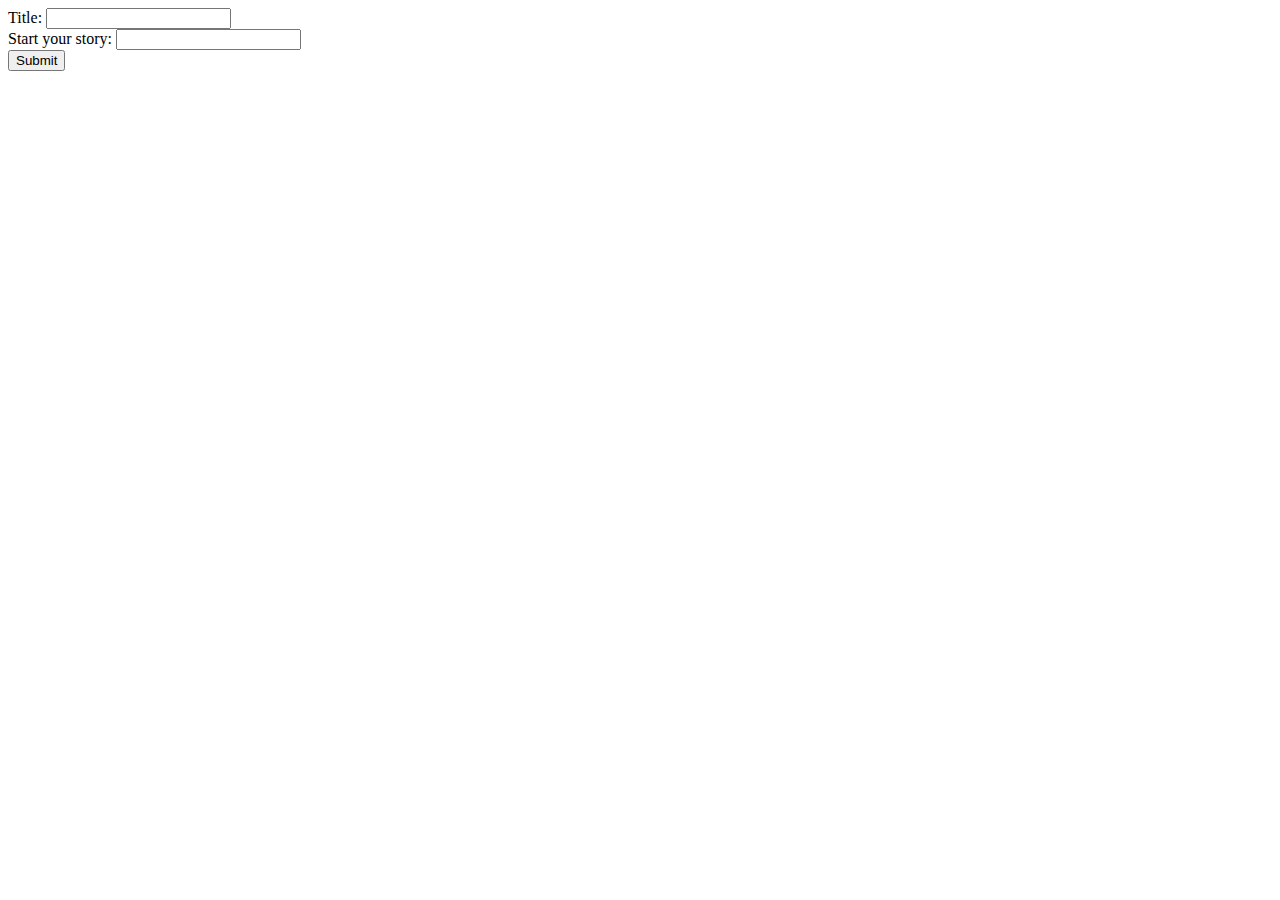
==== app/templates/add.html @ cb9c7b0a "added to db.py for functions to create new stories, and also formatted story cards in discover.html" ====
<!DOCTYPE html>
<html lang="en">
<head>
    <title>Document</title>
</head>
<body>
    <form action="/discover" method="POST">
        Title:
        <input type="text" name="title">
        <br>
        Start your story:
        <input type="text" name="first_part">
        <br>
        <input type="submit" name="addition">
    </form>
</body>
</html>
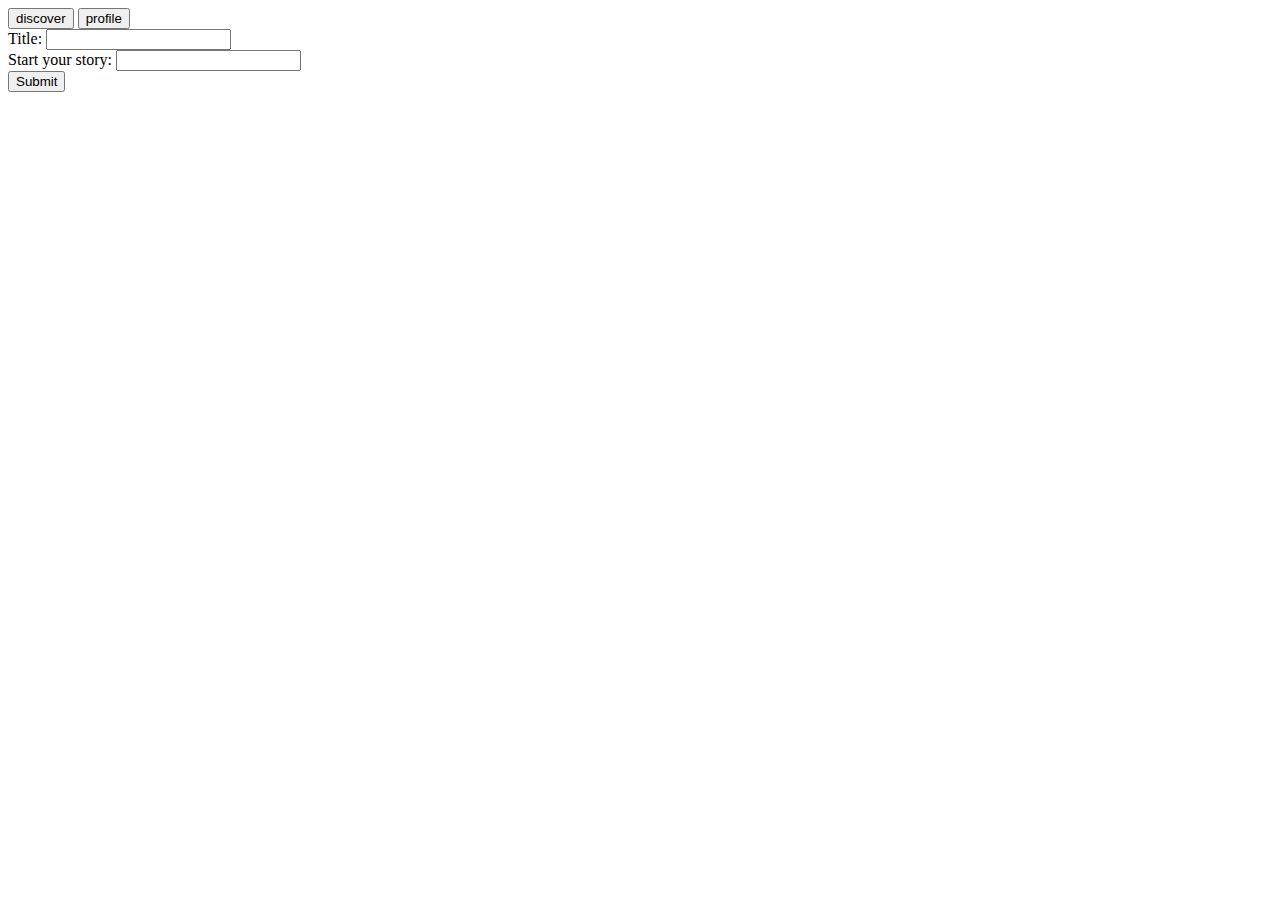
==== commit 7c4f18d2: "enters profile instead of discover when login/signup now" ====
--- a/app/templates/add.html
+++ b/app/templates/add.html
@@ -4,6 +4,10 @@
     <title>Document</title>
 </head>
 <body>
+    <form>
+        <button formaction="/">discover</button>
+        <button formaction="/profile">profile</button>
+    </form>
     <form action="/discover" method="POST">
         Title:
         <input type="text" name="title">
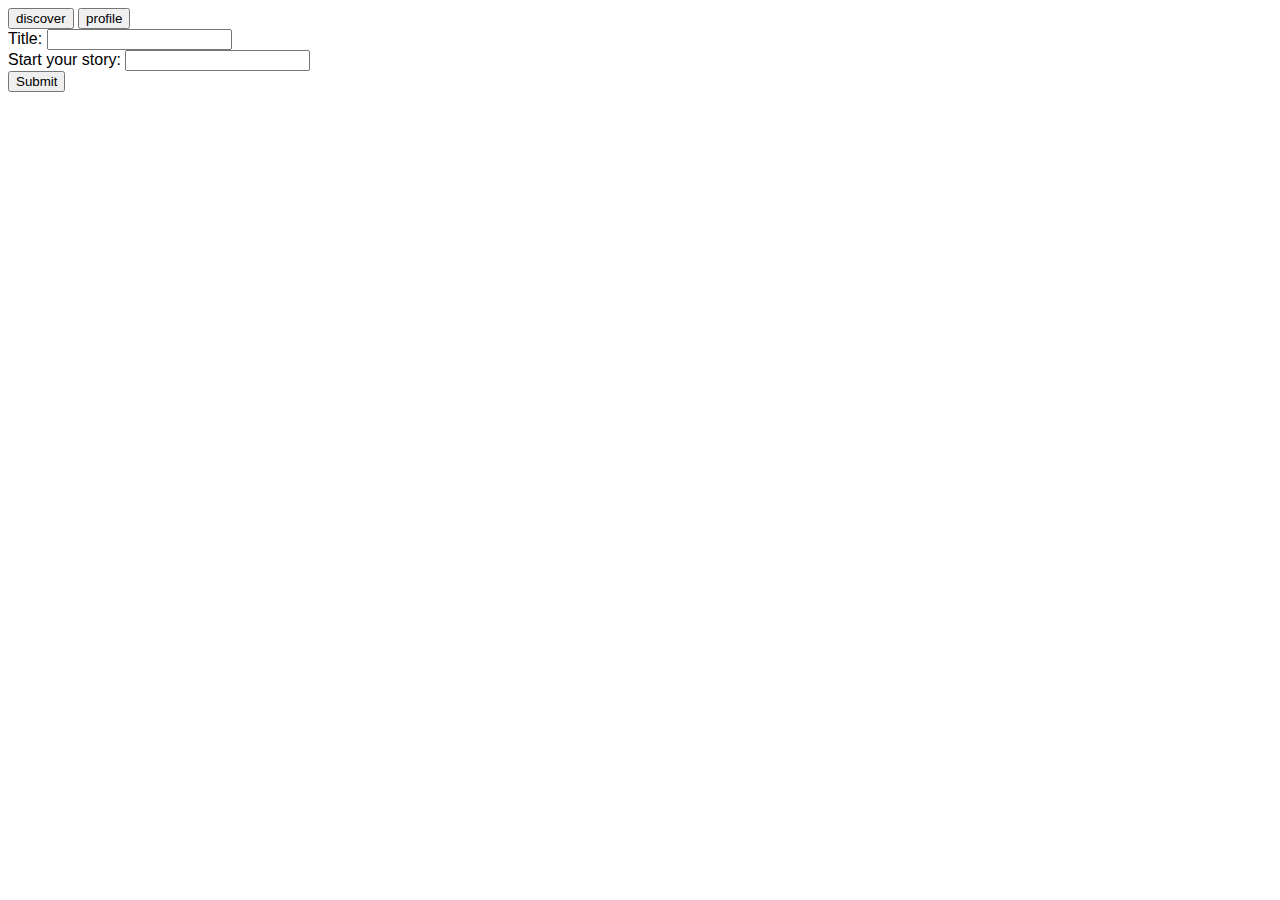
==== commit 289921b2: "wrote index.html" ====
--- a/app/templates/add.html
+++ b/app/templates/add.html
@@ -2,6 +2,7 @@
 <html lang="en">
 <head>
     <title>Document</title>
+    <link rel="stylesheet" href="../static/css/style.css">
 </head>
 <body>
     <form>
@@ -18,4 +19,4 @@
         <input type="submit" name="addition">
     </form>
 </body>
-</html>+</html>
--- a/app/static/css/style.css
+++ b/app/static/css/style.css
@@ -0,0 +1,136 @@
+body, html{
+  font-family: 'Segoe UI', Tahoma, Geneva, Verdana, sans-serif;
+}
+
+.home-button{
+  font-size: 16px;
+  border-radius: 25px;
+}
+
+.login-input{
+  border-radius: 25px;
+}
+
+.login-container {
+  width: 300px;
+  margin: auto;
+}
+
+.login-container,
+.login-form {
+  background-color: whitesmoke;
+  padding: 20px 10px;
+  border-radius: 25px;
+
+  /* this flex section makes it into a vertical flexbox
+  align-items centers the items in the flexbox */
+  display: flex;
+  flex-direction: column;
+  align-items: center;
+
+  text-align: center;
+}
+
+.login-form input {
+  margin-bottom: 20px;
+}
+
+.signup-form-login {
+  display: flex;
+  flex-direction: column;
+  align-items: center;
+  margin-top: 20px;
+}
+
+.signup-container,
+.signup-form{
+  background-color: whitesmoke;
+  padding: 20px 10px;
+  border-radius: 25px;
+
+  /* this flex section makes it into a vertical flexbox
+  align-items centers the items in the flexbox */
+
+  display: flex;
+  flex-direction: column;
+  align-items: center;
+
+  text-align: center;
+}
+
+.signup-container{
+  width: 300px;
+  margin: auto;
+}
+
+.signup-text{
+  font-family:Verdana, Geneva, Tahoma, sans-serif;
+}
+
+.signup-input{
+  border-radius: 25px;
+}
+
+.signup-login{
+  border-radius: 25px;
+}
+
+.welcome-container{
+  width: 300px;
+  margin: auto;
+}
+
+.welcome-container,
+.welcome-form{
+  position: relative;
+  top: 24px;
+  background-color: whitesmoke;
+  padding: 20px 10px;
+  border-radius: 25px;
+
+  /* this flex section makes it into a vertical flexbox
+  align-items centers the items in the flexbox */
+
+  display: flex;
+  flex-direction: column;
+  align-items: center;
+
+  text-align: center;
+}
+
+.welcome-text{
+  font-family:Verdana, Geneva, Tahoma, sans-serif;
+}
+.button{
+  align-items: center;
+  text-align: center;
+  display: flex;
+  border-radius: 25px;
+}
+
+.created-container{
+  position: relative;
+  background-color: whitesmoke;
+  padding: 20px 10px;
+  border-radius: 10px;
+
+  /* this flex section makes it into a vertical flexbox
+  align-items centers the items in the flexbox */
+
+  display: flex;
+  flex-direction: column;
+}
+
+.contributed-container{
+  position: relative;
+  top: 24px;
+  background-color: whitesmoke;
+  padding: 20px 10px;
+  border-radius: 10px;
+
+  /* this flex section makes it into a vertical flexbox
+  align-items centers the items in the flexbox */
+
+  display: flex;
+  flex-direction: column;
+}
